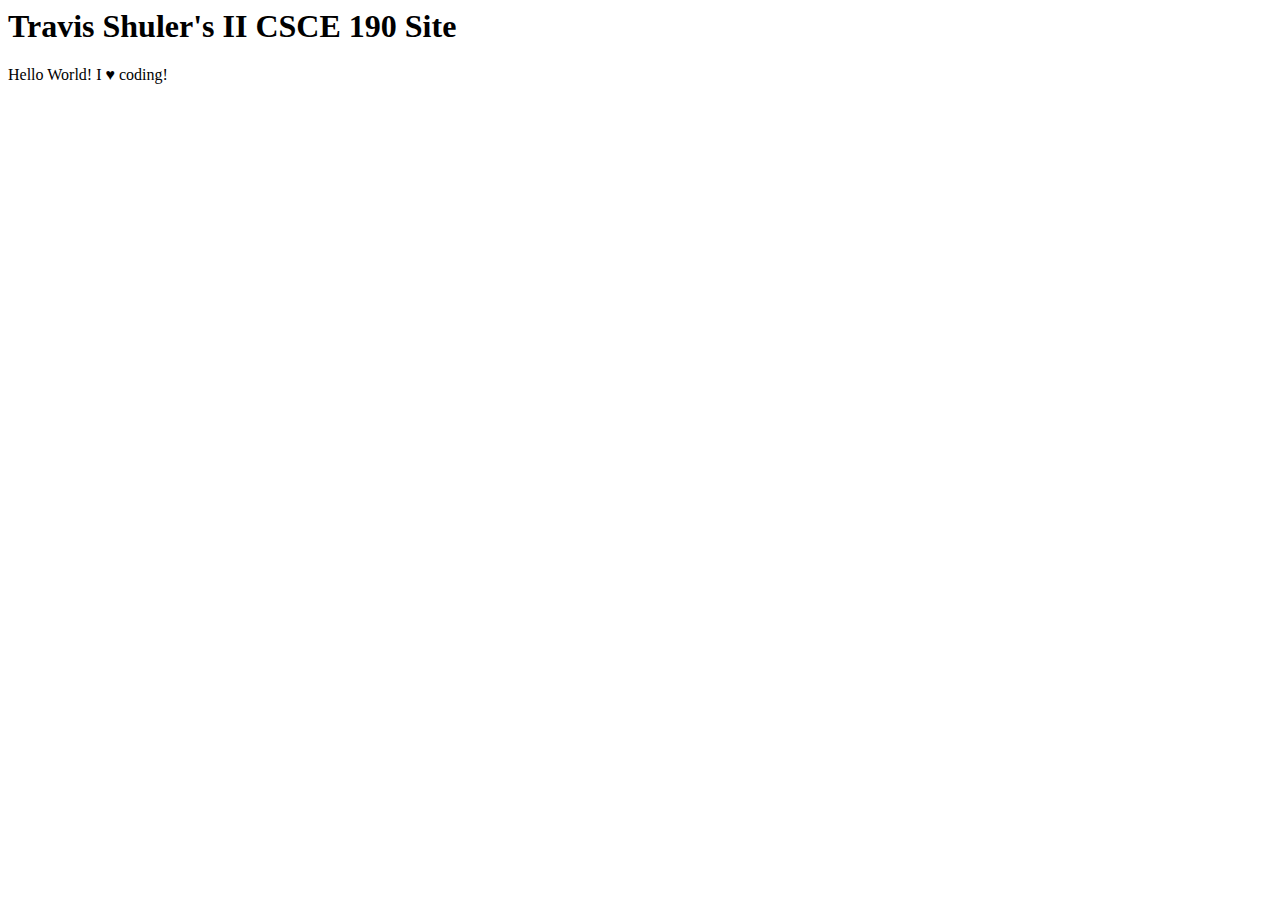
==== index.html @ a45c26a6 "Add files via upload" ====
<DOCTYPE html>
<html>
    <head>
        <title>CSCE 190: Travis Shuler II</title>
    </head>
    <body>
        <h1>Travis Shuler's II CSCE 190 Site</h1>
        <p>Hello World! I &hearts; coding!</p>
    </body>
</html>
</DOCTYPE>
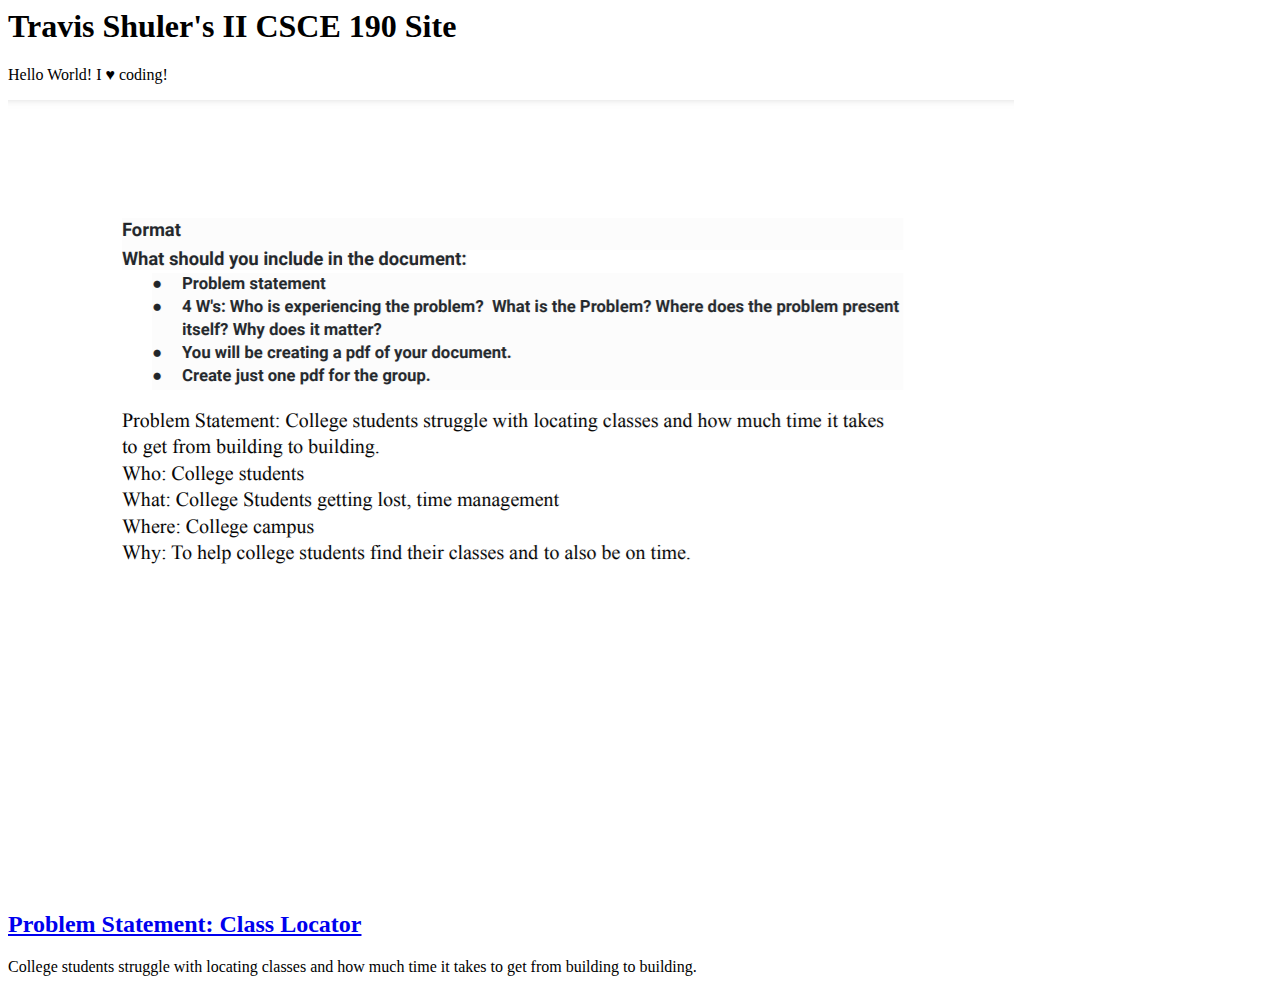
==== commit f54cc061: "Add files via upload" ====
--- a/index.html
+++ b/index.html
@@ -1,12 +1,22 @@
-<DOCTYPE html>
-<html>
-    <head>
-        <title>CSCE 190: Travis Shuler II</title>
-    </head>
-    <body>
-        <h1>Travis Shuler's II CSCE 190 Site</h1>
-        <p>Hello World! I &hearts; coding!</p>
-    </body>
-</html>
-</DOCTYPE>
-
+<DOCTYPE html>
+<html>
+    <head>
+        <title>CSCE 190: Travis Shuler II</title>
+    </head>
+    <body>
+        <h1>Travis Shuler's II CSCE 190 Site</h1>
+        <p>Hello World! I &hearts; coding!</p>
+
+        <section class="assignment">
+            <a href="Files/Problem Statement.pdf"><img src="Images/ProblemStatement190.png"></a>
+            <section class="ass-details">
+                <a href="Files/Problem Statement.pdf"><h2>Problem Statement: Class Locator</h2></a>
+                <p>
+                    College students struggle with locating classes and
+                    how much time it takes to get from building to building.
+                </p>
+            </section>
+        </section>
+    </body>
+</html>
+</DOCTYPE>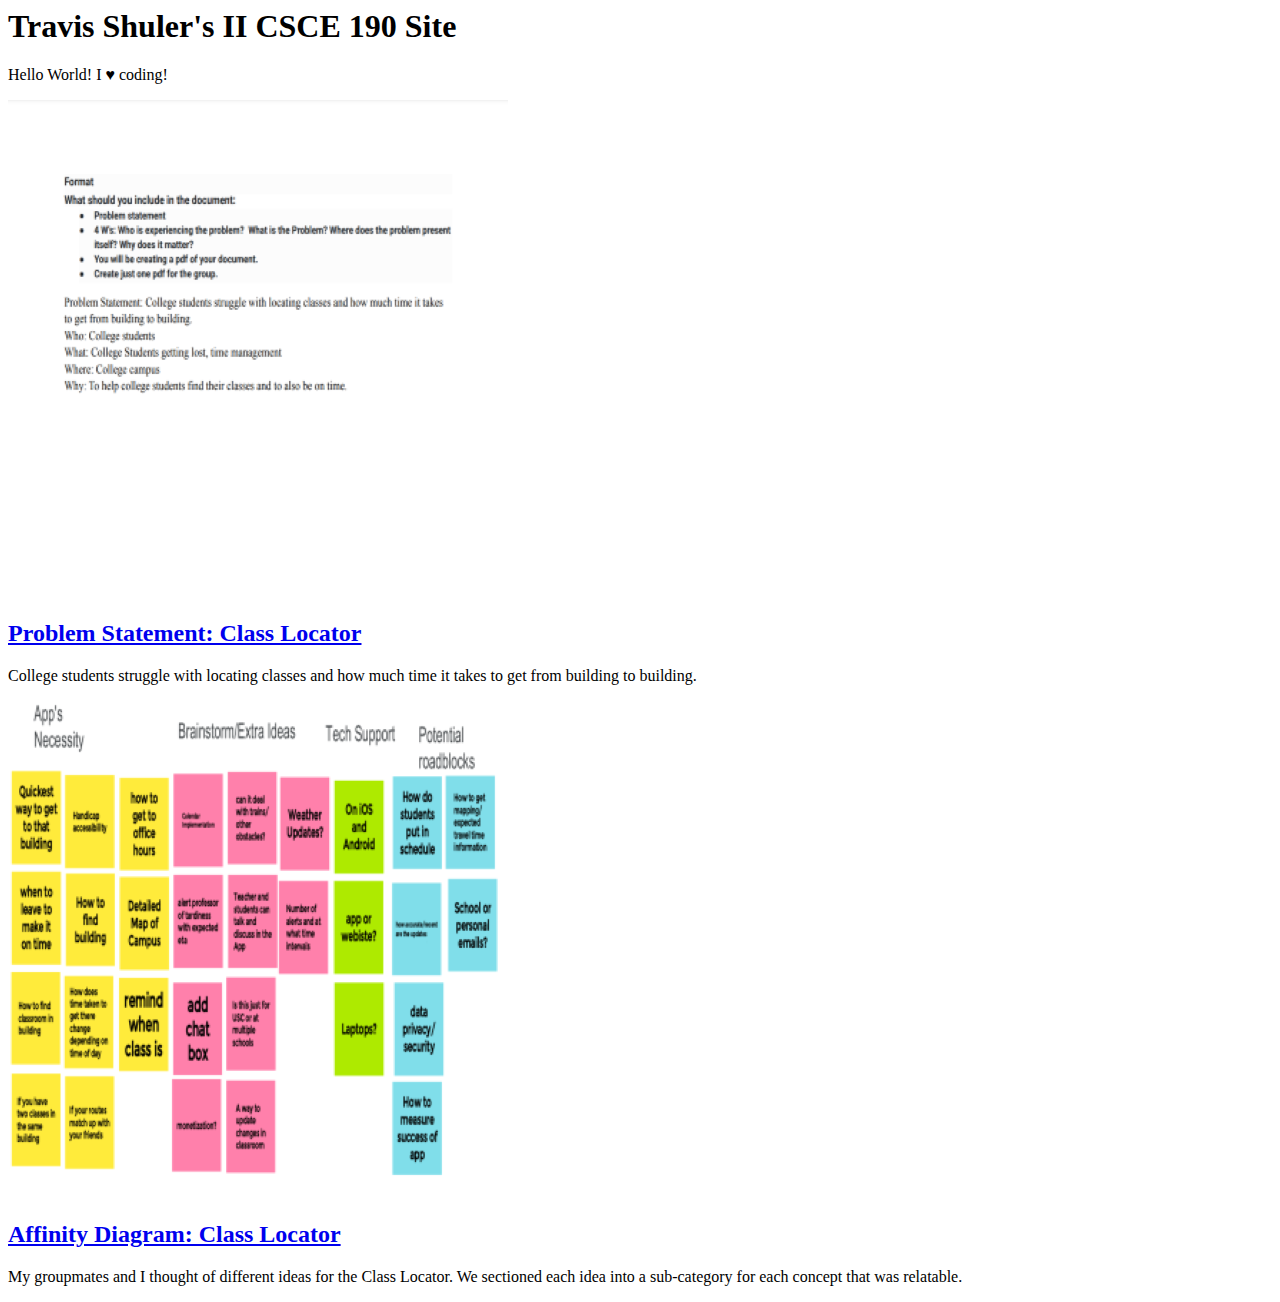
==== commit d98e197d: "Add files via upload" ====
--- a/index.html
+++ b/index.html
@@ -7,6 +7,7 @@
         <h1>Travis Shuler's II CSCE 190 Site</h1>
         <p>Hello World! I &hearts; coding!</p>
 
+        <!-- Problem Statement Assignment-->
         <section class="assignment">
             <a href="Files/Problem Statement.pdf"><img src="Images/ProblemStatement190.png"></a>
             <section class="ass-details">
@@ -17,6 +18,18 @@
                 </p>
             </section>
         </section>
+
+        <!--Affinity Diagram Assignment-->
+        <section class="assignment">
+            <a href="Files/affinitydiagram.pdf"><img src="Images/affinitydiagram.png"></a>
+            <section class="ass-details">
+                <a href="Files/affinitydiagram.pdf"><h2>Affinity Diagram: Class Locator</h2></a>
+                <p>
+                    My groupmates and I thought of different ideas for the Class Locator.
+                    We sectioned each idea into a sub-category for each concept that was relatable.
+                </p>
+            </section>
+        </section>
     </body>
 </html>
 </DOCTYPE>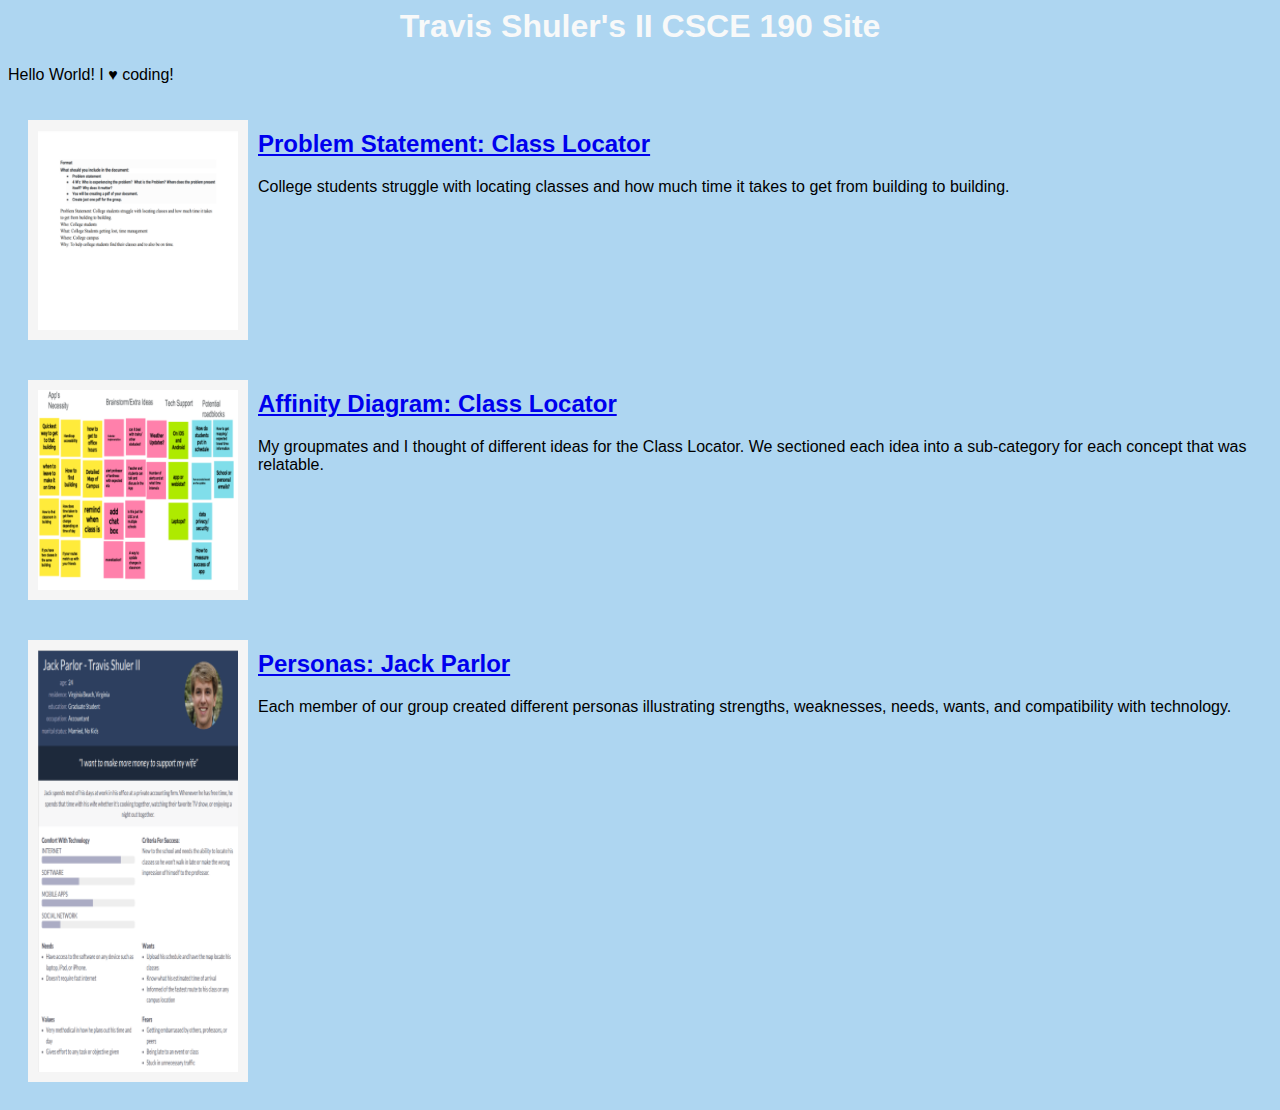
==== commit 48ddaf0f: "Add files via upload" ====
--- a/index.html
+++ b/index.html
@@ -2,6 +2,7 @@
 <html>
     <head>
         <title>CSCE 190: Travis Shuler II</title>
+        <link rel='stylesheet' href="style.css">
     </head>
     <body>
         <h1>Travis Shuler's II CSCE 190 Site</h1>
@@ -30,6 +31,18 @@
                 </p>
             </section>
         </section>
+
+        <!--Persona Assignment-->
+        <section class="assignment">
+            <a href="Files/personna.pdf"><img src="Images/personna.png"></a>
+            <section class="ass-details">
+                <a href="Files/personna.pdf"><h2>Personas: Jack Parlor</h2></a>
+                <p>
+                    Each member of our group created different personas
+                    illustrating strengths, weaknesses, needs, wants, and compatibility with technology.
+                </p>
+            </section>
+        </section>
     </body>
 </html>
 </DOCTYPE>--- a/style.css
+++ b/style.css
@@ -0,0 +1,22 @@
+body {
+    background: #AED6F1;
+    font-family:Arial, Helvetica, sans-serif;
+
+}
+
+.assignment {
+    display:flex;
+    padding:10px;
+}
+
+.assignment img {
+    width:200px;
+    padding:10px;
+    margin:10px;
+    background: whitesmoke;
+}
+
+h1 {
+    color: #F8F9F9;
+    text-align:center ;
+}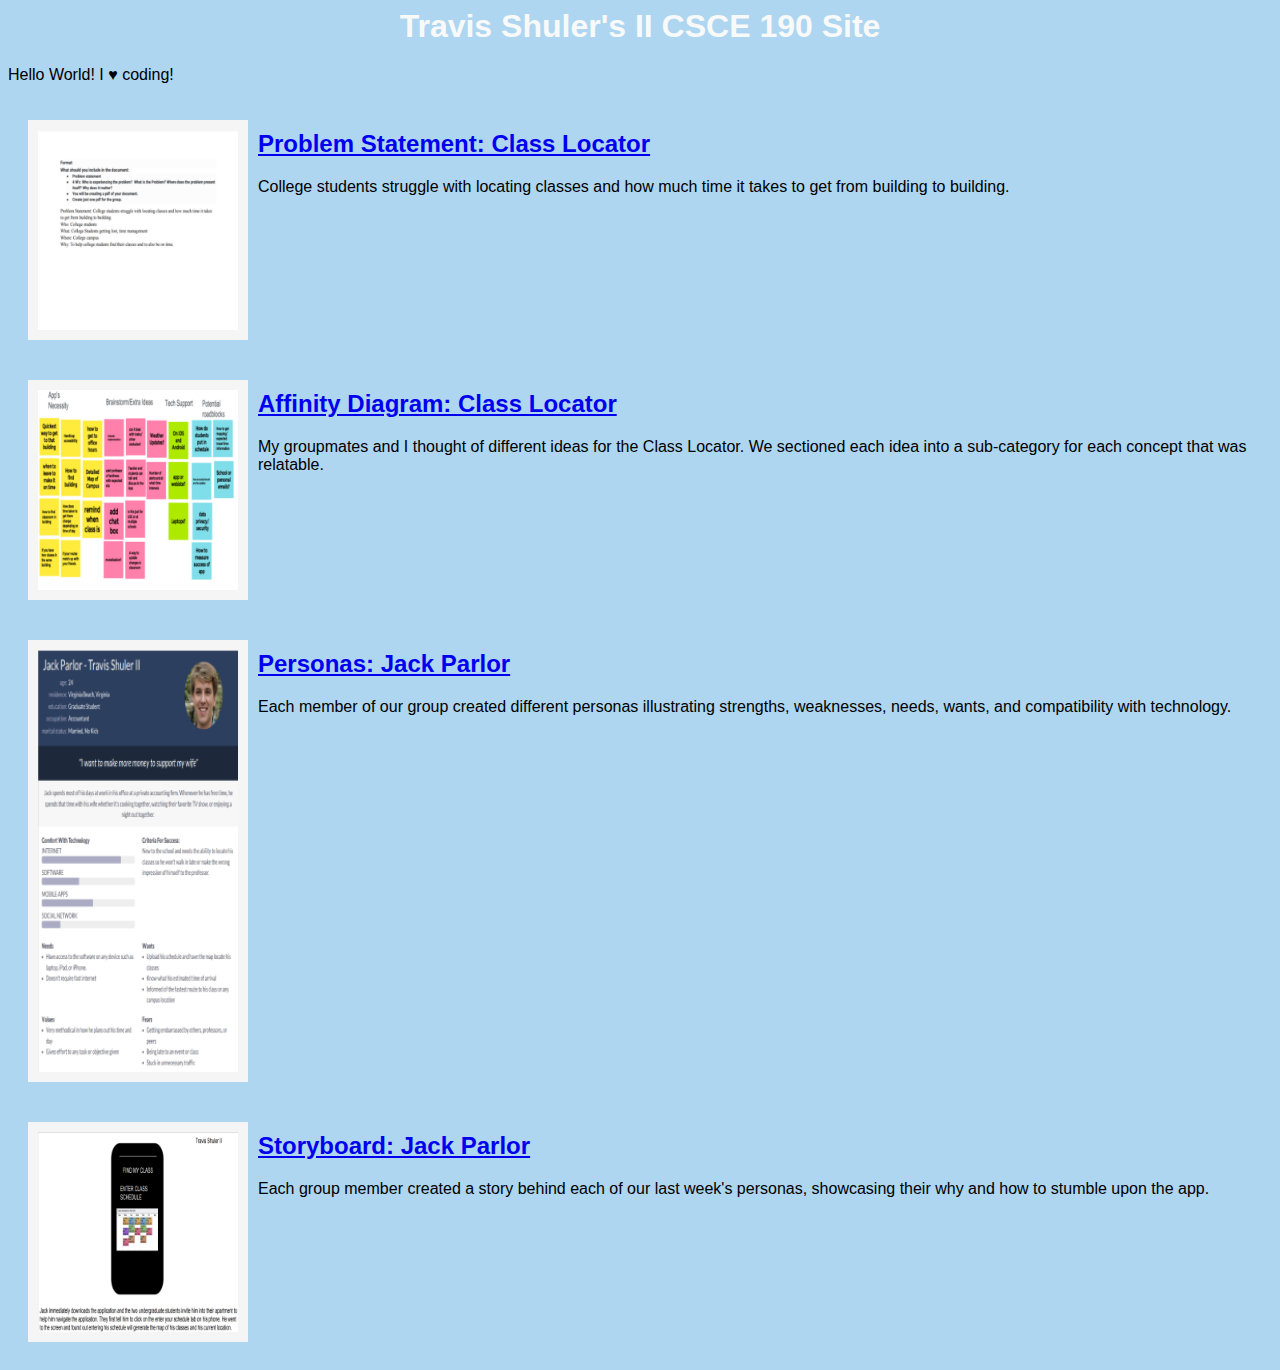
==== commit b1b2f7ca: "Add files via upload" ====
--- a/index.html
+++ b/index.html
@@ -43,6 +43,17 @@
                 </p>
             </section>
         </section>
+
+        <!--Storyboard Assignment-->
+        <section class="assignment">
+            <a href="Files/storyboard.pdf"><img src="Images/storyboard.png"></a>
+            <section class="ass-details">
+                <a href="Files/storyboard.pdf"><h2>Storyboard: Jack Parlor</h2></a>
+                <p>
+                    Each group member created a story behind each of our last week's personas, showcasing their why and how to stumble upon the app.
+                </p>
+            </section>
+        </section>
     </body>
 </html>
 </DOCTYPE>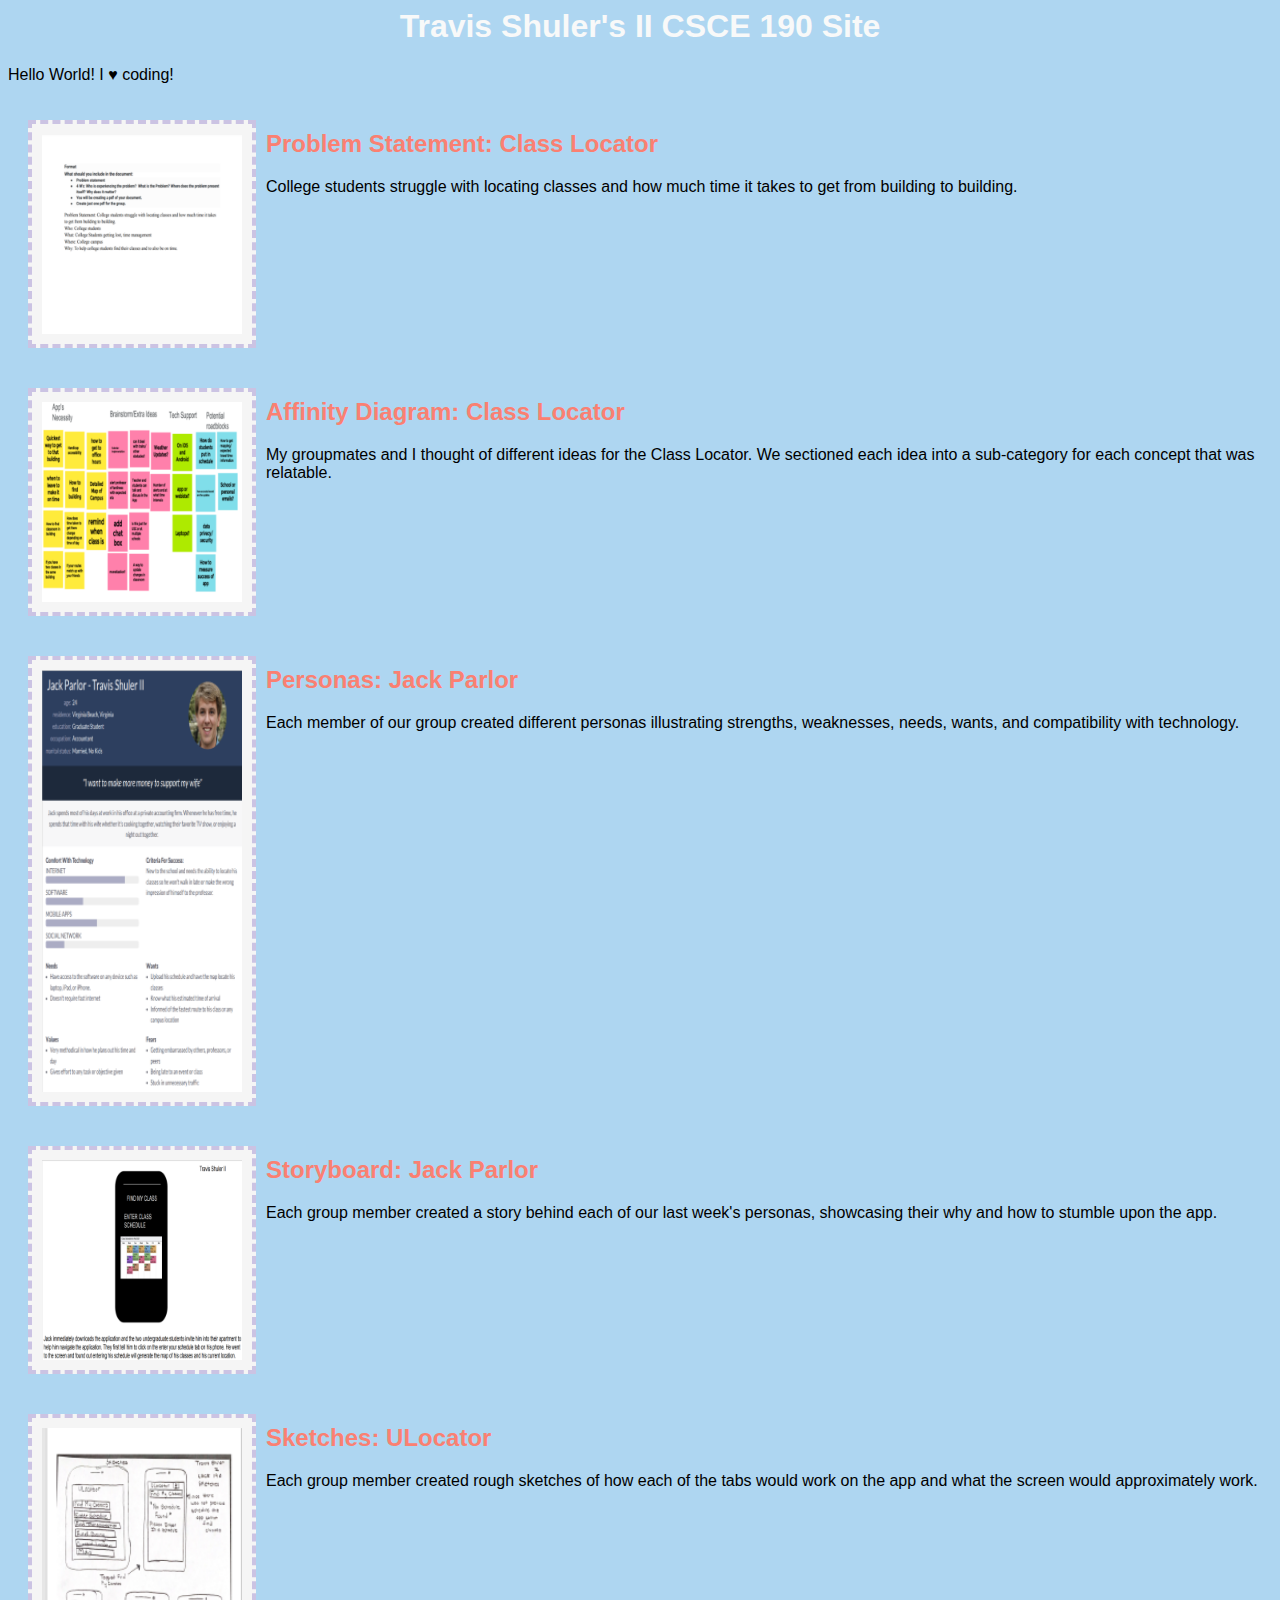
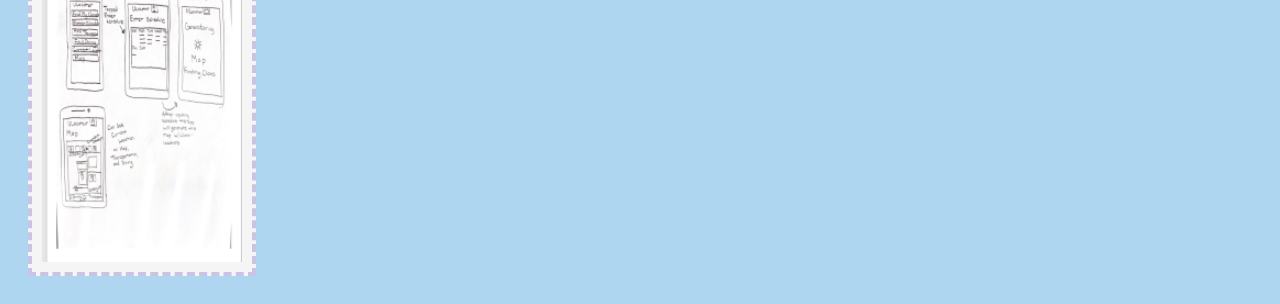
==== commit 4dd173ec: "Add files via upload" ====
--- a/index.html
+++ b/index.html
@@ -54,6 +54,17 @@
                 </p>
             </section>
         </section>
+
+        <!-- Assignment-->
+        <section class="assignment">
+            <a href="Files/sketches.pdf"><img src="Images/sketches.png"></a>
+            <section class="ass-details">
+                <a href="Files/sketches.pdf"><h2>Sketches: ULocator</h2></a>
+                <p>
+                    Each group member created rough sketches of how each of the tabs would work on the app and what the screen would approximately work.
+                </p>
+            </section>
+        </section>
     </body>
 </html>
 </DOCTYPE>--- a/style.css
+++ b/style.css
@@ -13,10 +13,20 @@
     width:200px;
     padding:10px;
     margin:10px;
+    border:4px dashed #CBC3E3;
     background: whitesmoke;
 }
 
 h1 {
     color: #F8F9F9;
     text-align:center ;
+}
+
+a {
+    text-decoration: none;
+    color: #FA8072;
+}
+
+a:hover {
+    color: #C41E3A;
 }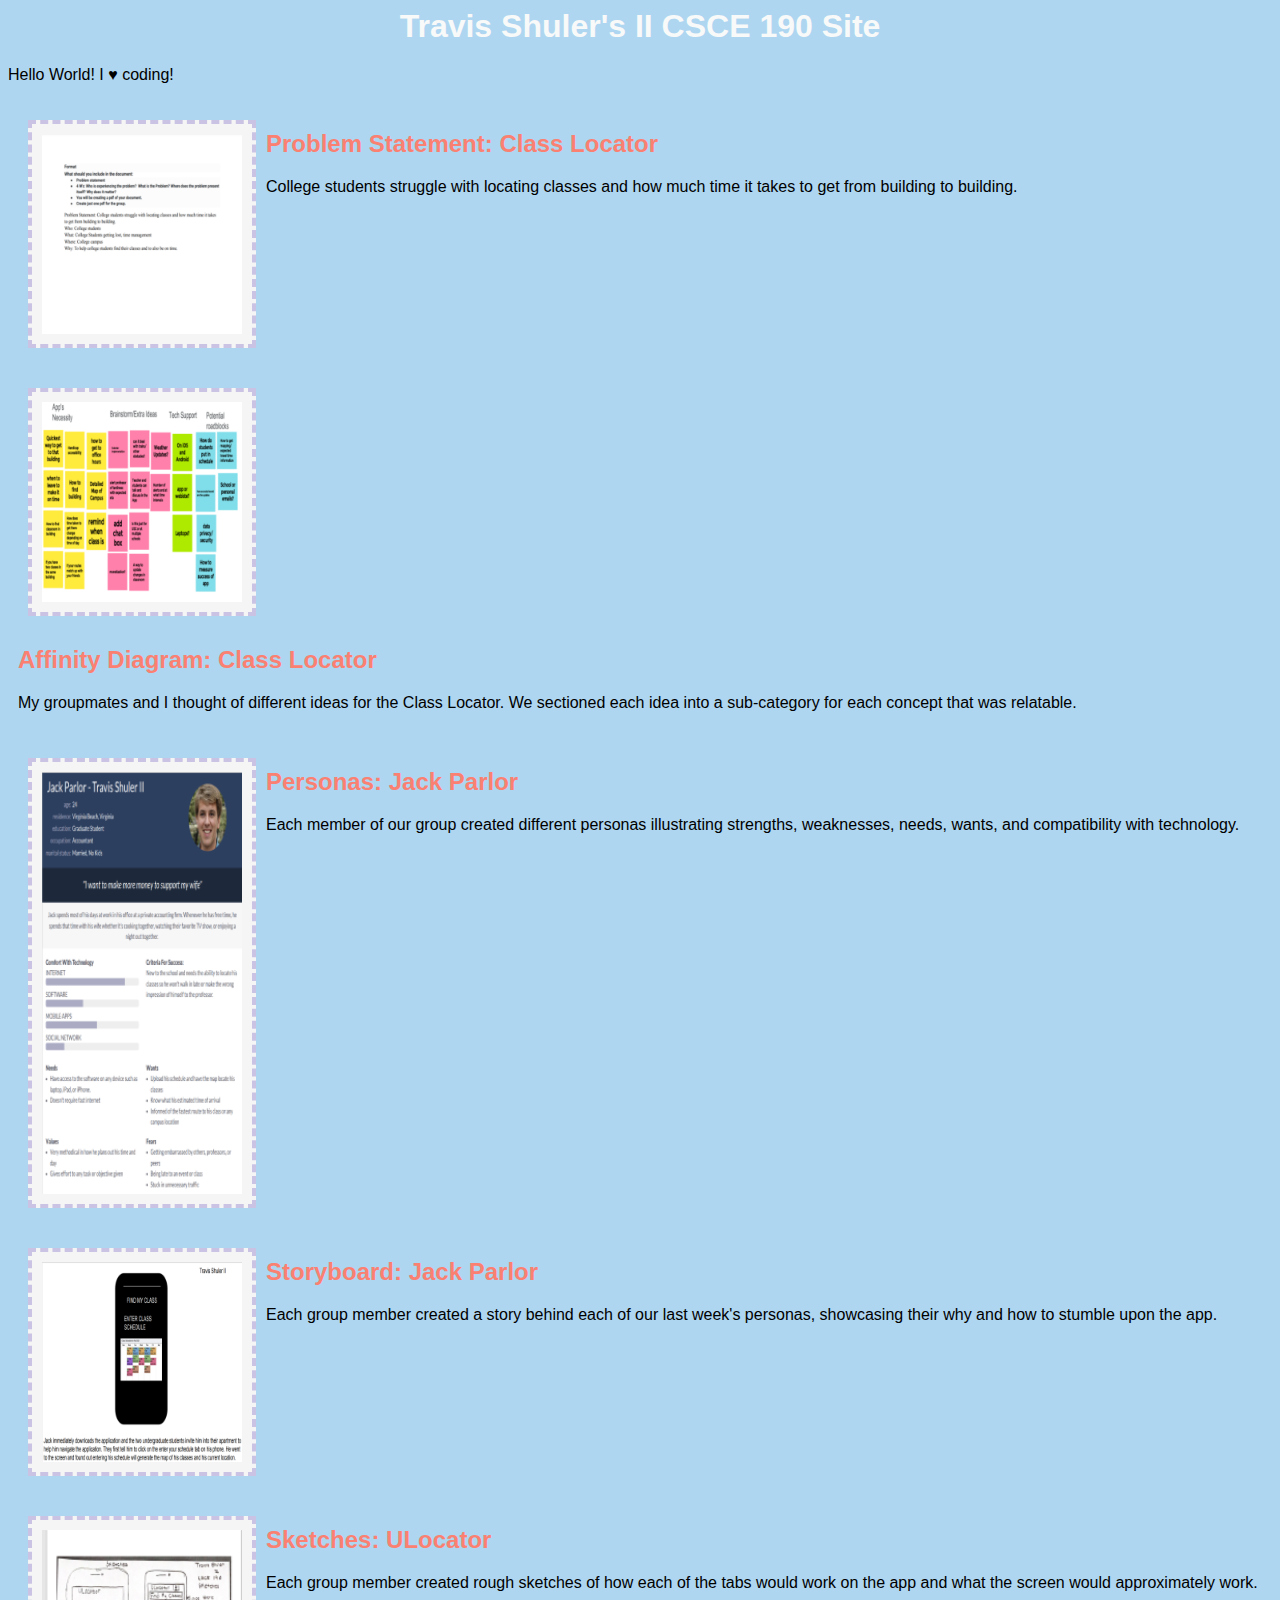
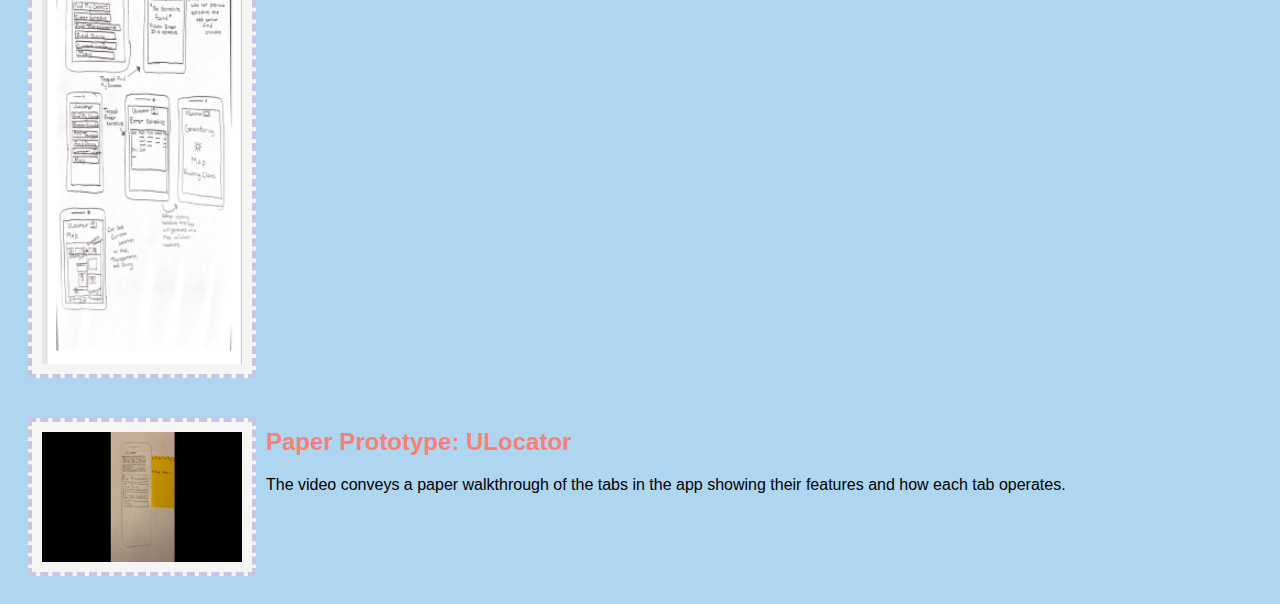
==== commit 1a8ef2a6: "Add files via upload" ====
--- a/index.html
+++ b/index.html
@@ -8,63 +8,80 @@
         <h1>Travis Shuler's II CSCE 190 Site</h1>
         <p>Hello World! I &hearts; coding!</p>
 
-        <!-- Problem Statement Assignment-->
-        <section class="assignment">
-            <a href="Files/Problem Statement.pdf"><img src="Images/ProblemStatement190.png"></a>
-            <section class="ass-details">
-                <a href="Files/Problem Statement.pdf"><h2>Problem Statement: Class Locator</h2></a>
-                <p>
-                    College students struggle with locating classes and
-                    how much time it takes to get from building to building.
-                </p>
+        <div class= "assignments">
+            <!-- Problem Statement Assignment-->
+            <section class="assignment">
+                <a href="Files/Problem Statement.pdf"><img src="Images/ProblemStatement190.png"></a>
+                <section class="ass-details">
+                    <a href="Files/Problem Statement.pdf"><h2>Problem Statement: Class Locator</h2></a>
+                    <p>
+                        College students struggle with locating classes and
+                        how much time it takes to get from building to building.
+                    </p>
+                </section>
             </section>
-        </section>
 
-        <!--Affinity Diagram Assignment-->
-        <section class="assignment">
-            <a href="Files/affinitydiagram.pdf"><img src="Images/affinitydiagram.png"></a>
-            <section class="ass-details">
-                <a href="Files/affinitydiagram.pdf"><h2>Affinity Diagram: Class Locator</h2></a>
-                <p>
-                    My groupmates and I thought of different ideas for the Class Locator.
-                    We sectioned each idea into a sub-category for each concept that was relatable.
-                </p>
+            <!--Affinity Diagram Assignment-->
+            <section class="assignment">
+                <a href="Files/affinitydiagram.pdf"><img src="Images/affinitydiagram.png"></a>
+                <section class="ass-details">
+                    <a href="Files/affinitydiagram.pdf"><h2>Affinity Diagram: Class Locator</h2></a>
+                    <p>
+                        My groupmates and I thought of different ideas for the Class Locator.
+                        We sectioned each idea into a sub-category for each concept that was relatable.
+                    </p>
+                </section>
             </section>
-        </section>
 
-        <!--Persona Assignment-->
-        <section class="assignment">
-            <a href="Files/personna.pdf"><img src="Images/personna.png"></a>
-            <section class="ass-details">
-                <a href="Files/personna.pdf"><h2>Personas: Jack Parlor</h2></a>
-                <p>
-                    Each member of our group created different personas
-                    illustrating strengths, weaknesses, needs, wants, and compatibility with technology.
-                </p>
+            <!--Persona Assignment-->
+            <section class="assignment">
+                <a href="Files/personna.pdf"><img src="Images/personna.png"></a>
+                <section class="ass-details">
+                    <a href="Files/personna.pdf"><h2>Personas: Jack Parlor</h2></a>
+                    <p>
+                        Each member of our group created different personas
+                        illustrating strengths, weaknesses, needs, wants, and compatibility with technology.
+                    </p>
+                </section>
             </section>
-        </section>
 
-        <!--Storyboard Assignment-->
-        <section class="assignment">
-            <a href="Files/storyboard.pdf"><img src="Images/storyboard.png"></a>
-            <section class="ass-details">
-                <a href="Files/storyboard.pdf"><h2>Storyboard: Jack Parlor</h2></a>
-                <p>
-                    Each group member created a story behind each of our last week's personas, showcasing their why and how to stumble upon the app.
-                </p>
+            <!--Storyboard Assignment-->
+            <section class="assignment">
+                <a href="Files/storyboard.pdf"><img src="Images/storyboard.png"></a>
+                <section class="ass-details">
+                    <a href="Files/storyboard.pdf"><h2>Storyboard: Jack Parlor</h2></a>
+                    <p>
+                        Each group member created a story behind each of our last week's personas, showcasing their why and how to stumble upon the app.
+                    </p>
+                </section>
             </section>
-        </section>
 
-        <!-- Assignment-->
-        <section class="assignment">
-            <a href="Files/sketches.pdf"><img src="Images/sketches.png"></a>
-            <section class="ass-details">
-                <a href="Files/sketches.pdf"><h2>Sketches: ULocator</h2></a>
-                <p>
-                    Each group member created rough sketches of how each of the tabs would work on the app and what the screen would approximately work.
-                </p>
+            <!-- Sketches Assignment-->
+            <section class="assignment">
+                <a href="Files/sketches.pdf"><img src="Images/sketches.png"></a>
+                <section class="ass-details">
+                    <a href="Files/sketches.pdf"><h2>Sketches: ULocator</h2></a>
+                    <p>
+                        Each group member created rough sketches of how each of the tabs would work on the app and what the screen would approximately work.
+                    </p>
+                </section>
             </section>
-        </section>
+
+            <!-- Sketches Assignment-->
+            <section class="assignment">
+                <a href="https://www.youtube.com/watch?v=zURVdtXTKxQ">
+                    <img src="Images/paperprototype.png">
+                </a>
+                <section class="ass-details">
+                    <a href="https://www.youtube.com/watch?v=zURVdtXTKxQ">
+                        <h2>Paper Prototype: ULocator</h2>
+                    </a>
+                    <p>
+                        The video conveys a paper walkthrough of the tabs in the app showing their features and how each tab operates.
+                    </p>
+                </section>
+            </section>
+        </div>
     </body>
 </html>
 </DOCTYPE>--- a/style.css
+++ b/style.css
@@ -2,6 +2,11 @@
     background: #AED6F1;
     font-family:Arial, Helvetica, sans-serif;
 
+}
+
+.assignment {
+    display: flex;
+    flex-wrap:wrap;
 }
 
 .assignment {
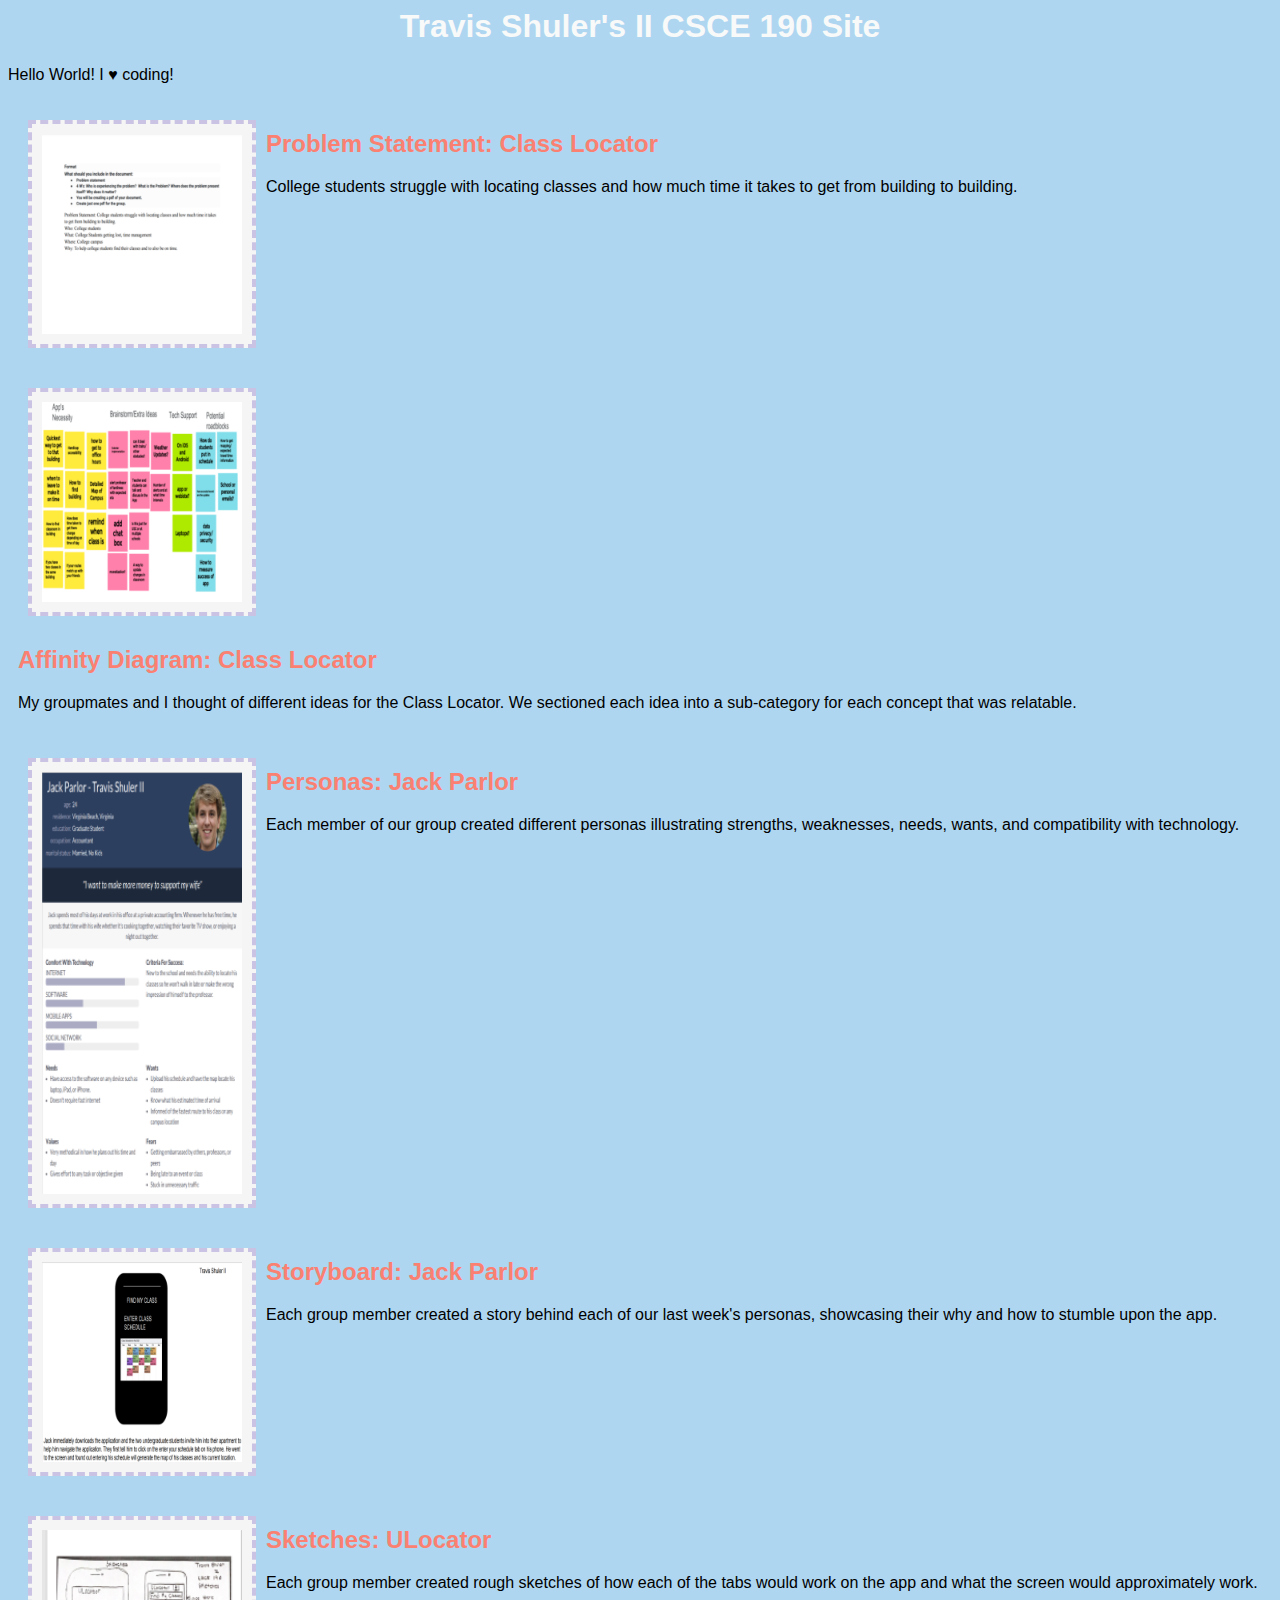
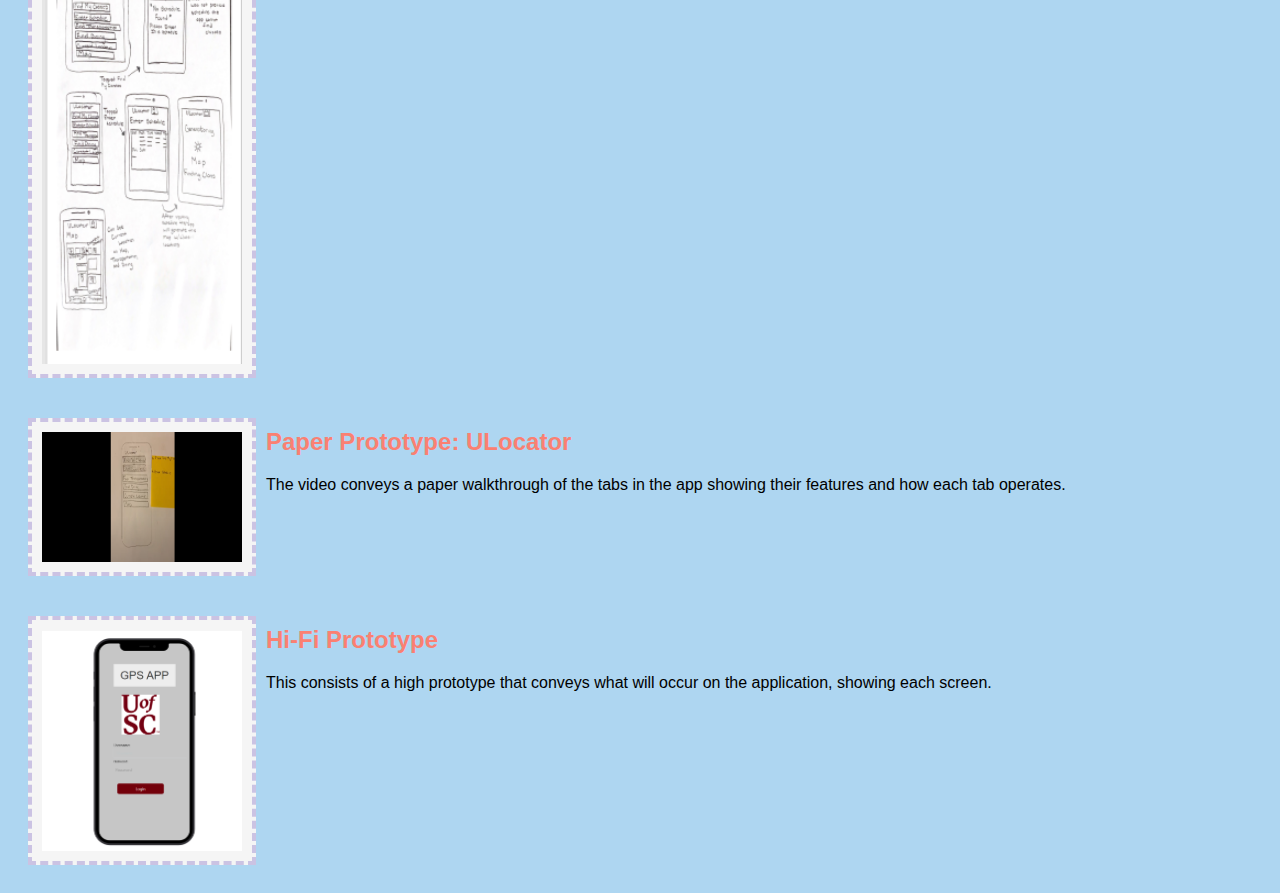
==== commit 9f56e2fa: "Add files via upload" ====
--- a/index.html
+++ b/index.html
@@ -81,6 +81,17 @@
                     </p>
                 </section>
             </section>
+
+            <!-- Hi-Fi Prototype-->
+            <section class="assignment">
+                <a href="Files/prototype/preview.html"><img src="Images/prototype.png"></a>
+                <section class="ass-details">
+                    <a href="Files/prototype/preview.html"><h2>Hi-Fi Prototype</h2></a>
+                    <p>
+                        This consists of a high prototype that conveys what will occur on the application, showing each screen.
+                    </p>
+                </section>
+            </section>
         </div>
     </body>
 </html>
